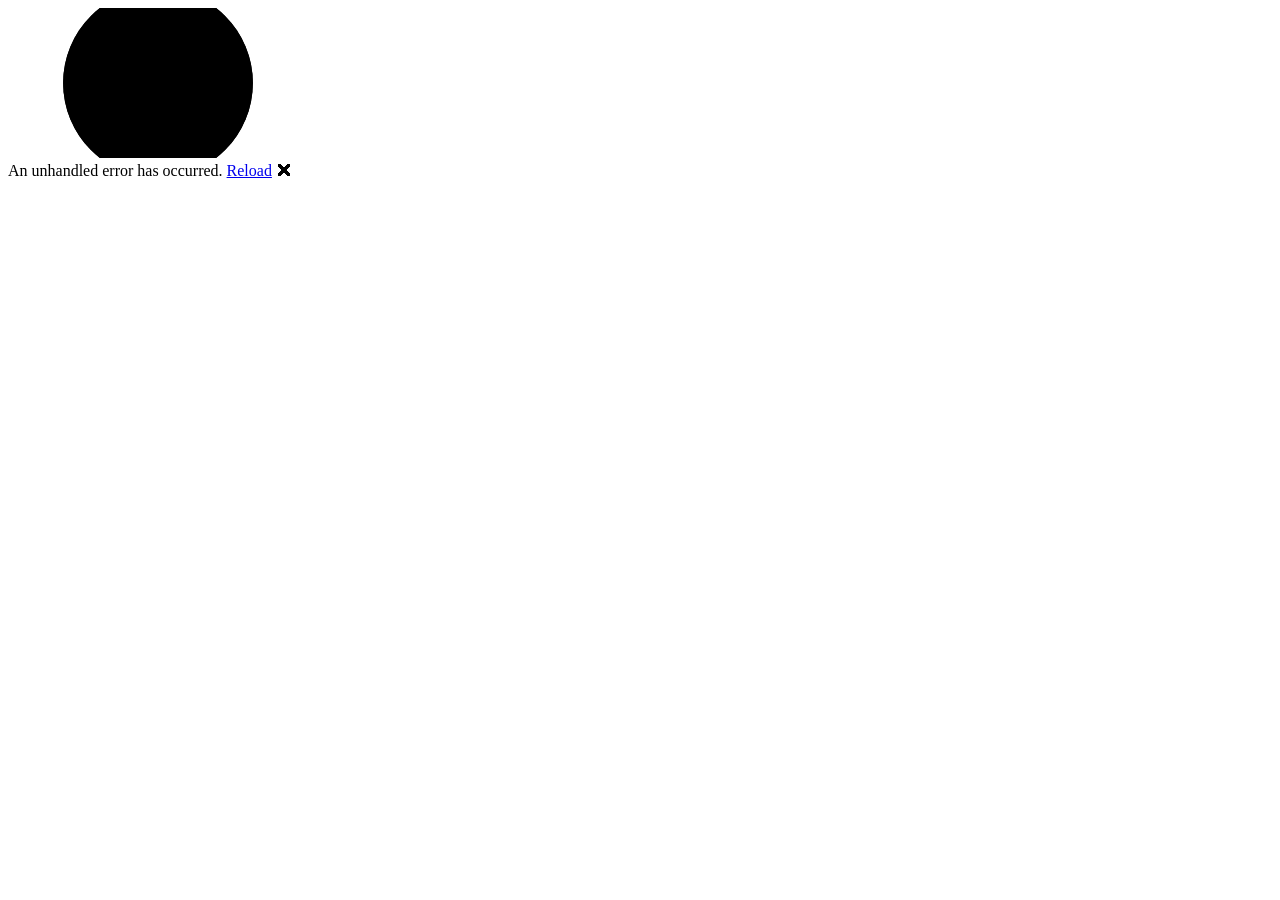
==== nurol-envanter/src/Nurol.Envanter.Web/wwwroot/index.html @ 90633de7 "Nurol Envanter: sunucu tarafı (API, veri modeli, PDF, oturum, örnek veri) Co-Authored-By: Claude Opu" ====
<!DOCTYPE html>
<html lang="en">

<head>
    <meta charset="utf-8" />
    <meta name="viewport" content="width=device-width, initial-scale=1.0" />
    <title>Nurol.Envanter.Web</title>
    <base href="/" />
    <link rel="preload" id="webassembly" />
    <link rel="stylesheet" href="css/app.css" />
    <!-- If you add any scoped CSS files, uncomment the following to load them
    <link href="Nurol.Envanter.Web.styles.css" rel="stylesheet" /> -->
    <script type="importmap"></script>
</head>

<body>
    <div id="app">
        <svg class="loading-progress">
            <circle r="40%" cx="50%" cy="50%" />
            <circle r="40%" cx="50%" cy="50%" />
        </svg>
        <div class="loading-progress-text"></div>
    </div>

    <div id="blazor-error-ui">
        An unhandled error has occurred.
        <a href="." class="reload">Reload</a>
        <span class="dismiss">🗙</span>
    </div>
    <script src="_framework/blazor.webassembly#[.{fingerprint}].js"></script>
</body>

</html>
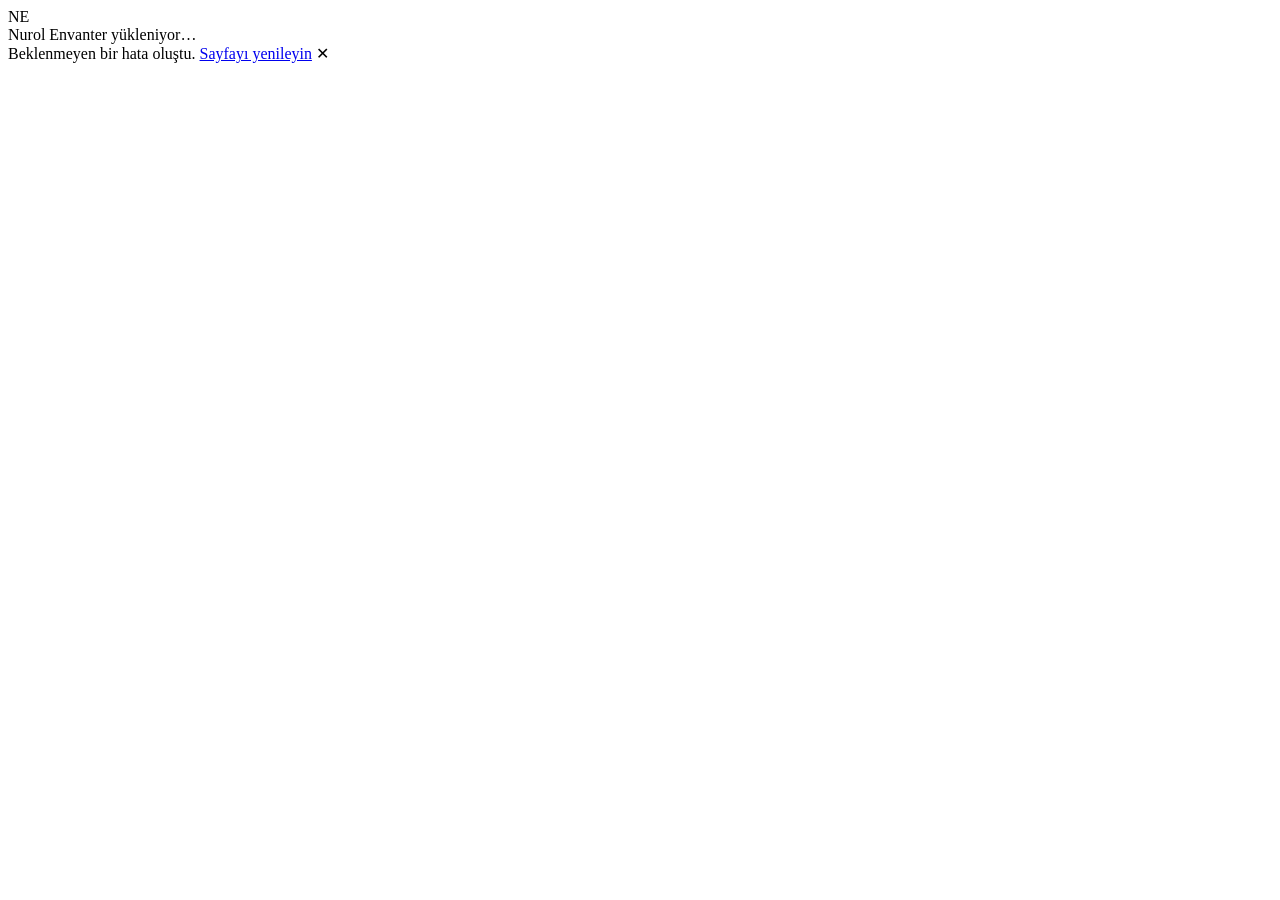
==== commit d2cdb064: "Nurol Envanter: Blazor arayüzü ve PostgreSQL entegrasyon testleri Co-Authored-By: Claude Opus 5.5 <n" ====
--- a/nurol-envanter/src/Nurol.Envanter.Web/wwwroot/index.html
+++ b/nurol-envanter/src/Nurol.Envanter.Web/wwwroot/index.html
@@ -1,33 +1,22 @@
 <!DOCTYPE html>
-<html lang="en">
-
+<html lang="tr">
 <head>
     <meta charset="utf-8" />
     <meta name="viewport" content="width=device-width, initial-scale=1.0" />
-    <title>Nurol.Envanter.Web</title>
+    <title>Nurol Envanter</title>
     <base href="/" />
-    <link rel="preload" id="webassembly" />
+    <link rel="icon" href="favicon.svg" type="image/svg+xml" />
     <link rel="stylesheet" href="css/app.css" />
-    <!-- If you add any scoped CSS files, uncomment the following to load them
-    <link href="Nurol.Envanter.Web.styles.css" rel="stylesheet" /> -->
-    <script type="importmap"></script>
 </head>
-
 <body>
     <div id="app">
-        <svg class="loading-progress">
-            <circle r="40%" cx="50%" cy="50%" />
-            <circle r="40%" cx="50%" cy="50%" />
-        </svg>
-        <div class="loading-progress-text"></div>
+        <div class="boot"><div class="brand-mark">NE</div><span>Nurol Envanter yükleniyor…</span></div>
     </div>
-
     <div id="blazor-error-ui">
-        An unhandled error has occurred.
-        <a href="." class="reload">Reload</a>
-        <span class="dismiss">🗙</span>
+        Beklenmeyen bir hata oluştu. <a href="." class="reload">Sayfayı yenileyin</a>
+        <span class="dismiss">✕</span>
     </div>
-    <script src="_framework/blazor.webassembly#[.{fingerprint}].js"></script>
+    <script src="js/app.js"></script>
+    <script src="_framework/blazor.webassembly.js"></script>
 </body>
-
 </html>
--- a/nurol-envanter/src/Nurol.Envanter.Web/wwwroot/css/app.css
+++ b/nurol-envanter/src/Nurol.Envanter.Web/wwwroot/css/app.css
@@ -0,0 +1,256 @@
+/* Nurol Envanter — lacivert yan menü, açık zemin, kartlar yalnızca gruplama gereken yerde. */
+:root {
+  --bg: #f2f5f9; --surface: #ffffff; --surface-2: #f7f9fc; --line: #dbe2ec;
+  --fg: #142235; --muted: #5a6a80; --accent: #1f5fd1; --accent-soft: #e6eefc;
+  --nav: #0f2744; --nav-fg: #c9d6e8; --nav-active: #1c3c66;
+  --ok: #1d7f55; --ok-soft: #e3f4ec; --warn: #a76b12; --warn-soft: #fbf0dc;
+  --crit: #b83a28; --crit-soft: #fbe7e3; --move: #5b46c9; --move-soft: #ece9fb;
+  --font: "Segoe UI", "Noto Sans", system-ui, -apple-system, Roboto, "Helvetica Neue", Arial, sans-serif;
+  --mono: "Cascadia Mono", "JetBrains Mono", "DejaVu Sans Mono", Consolas, ui-monospace, monospace;
+  --r: 10px; color-scheme: light;
+}
+@media (prefers-color-scheme: dark) {
+  :root {
+    --bg: #0c141f; --surface: #131e2d; --surface-2: #182536; --line: #24344b;
+    --fg: #e3e9f2; --muted: #8fa0b7; --accent: #6c9cf3; --accent-soft: #1a2c4a;
+    --nav: #08101a; --nav-fg: #a9b8cc; --nav-active: #182941;
+    --ok: #4cc28c; --ok-soft: #12302a; --warn: #e0a64a; --warn-soft: #33270f;
+    --crit: #ef7a66; --crit-soft: #3a1a16; --move: #a594f5; --move-soft: #261f47; color-scheme: dark;
+  }
+}
+* { box-sizing: border-box; }
+html, body { height: 100%; }
+body { margin: 0; background: var(--bg); color: var(--fg); font: 14px/1.5 var(--font); }
+h1, h2, h3 { margin: 0; letter-spacing: -0.01em; text-wrap: balance; }
+h1 { font-size: 22px; font-weight: 800; }
+h2 { font-size: 16px; font-weight: 700; }
+h3 { font-size: 13px; font-weight: 700; }
+a { color: var(--accent); }
+button, input, select, textarea { font: inherit; color: inherit; }
+:focus-visible { outline: 2px solid var(--accent); outline-offset: 2px; }
+.mono { font-family: var(--mono); font-size: 12.5px; }
+.muted { color: var(--muted); }
+.num { font-variant-numeric: tabular-nums; }
+.right { text-align: right; }
+.sr { position: absolute; width: 1px; height: 1px; overflow: hidden; clip: rect(0 0 0 0); }
+
+.boot { min-height: 100vh; display: flex; align-items: center; justify-content: center; gap: 12px; color: var(--muted); }
+.brand-mark { width: 30px; height: 30px; border-radius: 8px; background: linear-gradient(140deg, #3b7cf0, #1a4aa8); display: grid; place-items: center; font-weight: 800; font-size: 13px; color: #fff; flex: none; }
+
+.app { display: grid; grid-template-columns: 236px 1fr; min-height: 100%; }
+.side { background: var(--nav); color: var(--nav-fg); padding: 18px 12px; display: flex; flex-direction: column; gap: 18px; position: sticky; top: 0; height: 100vh; overflow-y: auto; }
+.brand { display: flex; align-items: center; gap: 10px; padding: 4px 8px; color: #fff; text-decoration: none; }
+.brand b { font-weight: 800; font-size: 15px; display: block; line-height: 1.1; }
+.brand small { font-size: 11px; color: var(--nav-fg); }
+.nav { display: flex; flex-direction: column; gap: 2px; }
+.nav a { display: flex; align-items: center; gap: 10px; padding: 8px 10px; border-radius: 8px; color: var(--nav-fg); text-decoration: none; font-weight: 500; }
+.nav a:hover { background: #ffffff10; color: #fff; }
+.nav a.active { background: var(--nav-active); color: #fff; box-shadow: inset 3px 0 0 #5b93f5; }
+.nav svg { width: 17px; height: 17px; flex: none; opacity: .85; }
+.nav .sep { font-size: 10.5px; text-transform: uppercase; letter-spacing: .08em; padding: 14px 10px 4px; color: #7f93ad; }
+.side-foot { margin-top: auto; font-size: 11.5px; padding: 10px; border-radius: 8px; background: #ffffff0c; line-height: 1.45; }
+
+.main { min-width: 0; display: flex; flex-direction: column; }
+.top { display: flex; align-items: center; gap: 12px; padding: 12px 24px; border-bottom: 1px solid var(--line); background: var(--surface); position: sticky; top: 0; z-index: 5; }
+.search { flex: 1; max-width: 460px; display: flex; align-items: center; gap: 8px; background: var(--surface-2); border: 1px solid var(--line); border-radius: 8px; padding: 7px 10px; }
+.search input { border: 0; background: none; outline: none; width: 100%; }
+.top .sp { flex: 1; }
+.user { display: flex; align-items: center; gap: 8px; font-size: 13px; }
+.avatar { width: 30px; height: 30px; border-radius: 50%; background: var(--accent-soft); color: var(--accent); display: grid; place-items: center; font-weight: 700; font-size: 12px; }
+
+.view { padding: 22px 24px 48px; display: flex; flex-direction: column; gap: 18px; }
+.head { display: flex; align-items: flex-end; gap: 10px; flex-wrap: wrap; }
+.head .t { flex: 1; min-width: 220px; }
+.head p { margin: 4px 0 0; color: var(--muted); }
+.crumb { font-size: 12px; color: var(--muted); margin-bottom: 4px; }
+.crumb a { text-decoration: none; }
+
+.btn { display: inline-flex; align-items: center; justify-content: center; gap: 6px; border: 1px solid var(--line); background: var(--surface); padding: 7px 12px; border-radius: 8px; cursor: pointer; font-weight: 600; font-size: 13px; white-space: nowrap; text-decoration: none; color: var(--fg); }
+.btn:hover:not(:disabled) { border-color: var(--accent); }
+.btn:disabled { opacity: .55; cursor: not-allowed; }
+.btn.pri { background: var(--accent); border-color: var(--accent); color: #fff; }
+.btn.danger { color: var(--crit); }
+.btn.sm { padding: 4px 9px; font-size: 12px; }
+.btn.link { border: 0; background: none; color: var(--accent); padding: 0; }
+
+.card { background: var(--surface); border: 1px solid var(--line); border-radius: var(--r); min-width: 0; }
+.card > .ch { display: flex; align-items: center; gap: 10px; padding: 14px 16px; border-bottom: 1px solid var(--line); flex-wrap: wrap; }
+.card > .ch h2 { flex: 1; }
+.card > .cb { padding: 14px 16px; }
+.grid { display: grid; gap: 16px; align-items: start; }
+.g2 { grid-template-columns: minmax(0, 1.6fr) minmax(0, 1fr); }
+.g2e { grid-template-columns: repeat(2, minmax(0, 1fr)); }
+.g-side { grid-template-columns: minmax(0, 250px) minmax(0, 1fr); }
+.stack { display: flex; flex-direction: column; gap: 16px; min-width: 0; }
+.row { display: flex; gap: 8px; align-items: center; flex-wrap: wrap; }
+
+.kpis { display: grid; grid-template-columns: repeat(6, minmax(0, 1fr)); gap: 12px; }
+.kpi { background: var(--surface); border: 1px solid var(--line); border-radius: var(--r); padding: 14px; display: flex; flex-direction: column; gap: 4px; text-decoration: none; color: inherit; }
+.kpi:hover { border-color: var(--accent); }
+.kpi .l { font-size: 12px; color: var(--muted); }
+.kpi .v { font-weight: 800; font-size: 26px; line-height: 1.1; font-variant-numeric: tabular-nums; }
+.kpi .s { font-size: 11.5px; color: var(--muted); }
+.kpi.alert .v { color: var(--crit); }
+.kpi.alert { border-color: color-mix(in srgb, var(--crit) 35%, var(--line)); }
+
+.pill { display: inline-flex; align-items: center; gap: 5px; padding: 2px 9px; border-radius: 99px; font-size: 12px; font-weight: 600; white-space: nowrap; }
+.pill::before { content: ""; width: 6px; height: 6px; border-radius: 50%; background: currentColor; }
+.p-InStock, .p-ok { color: var(--ok); background: var(--ok-soft); }
+.p-Assigned, .p-info { color: var(--accent); background: var(--accent-soft); }
+.p-InTransit, .p-move { color: var(--move); background: var(--move-soft); }
+.p-InMaintenance, .p-warn { color: var(--warn); background: var(--warn-soft); }
+.p-Retired, .p-mute { color: var(--muted); background: var(--surface-2); }
+.p-crit { color: var(--crit); background: var(--crit-soft); }
+.tag { display: inline-block; font-size: 11px; font-weight: 600; padding: 1px 7px; border-radius: 5px; background: var(--surface-2); border: 1px solid var(--line); color: var(--muted); white-space: nowrap; }
+.tag.custom { color: var(--move); border-color: color-mix(in srgb, var(--move) 30%, var(--line)); background: var(--move-soft); }
+.tag.info { color: var(--accent); border-color: color-mix(in srgb, var(--accent) 35%, var(--line)); background: var(--accent-soft); }
+
+.tw { overflow-x: auto; }
+table { width: 100%; border-collapse: collapse; }
+th { text-align: left; font-size: 11.5px; font-weight: 600; text-transform: uppercase; letter-spacing: .05em; color: var(--muted); padding: 10px 12px; border-bottom: 1px solid var(--line); background: var(--surface-2); white-space: nowrap; }
+th button { border: 0; background: none; padding: 0; font: inherit; color: inherit; text-transform: inherit; letter-spacing: inherit; cursor: pointer; }
+td { padding: 10px 12px; border-bottom: 1px solid var(--line); vertical-align: middle; }
+tbody tr:last-child td { border-bottom: 0; }
+tr.click { cursor: pointer; }
+tr.click:hover td { background: var(--surface-2); }
+tr.sel td { background: var(--accent-soft); }
+td .sub { display: block; font-size: 12px; color: var(--muted); }
+td.empty { text-align: center; padding: 36px 12px; color: var(--muted); }
+
+.toolbar { display: flex; gap: 8px; flex-wrap: wrap; align-items: center; padding: 12px 16px; border-bottom: 1px solid var(--line); }
+.toolbar .search { max-width: 320px; min-width: 220px; }
+.toolbar.foot { border-bottom: 0; border-top: 1px solid var(--line); font-size: 12.5px; color: var(--muted); }
+.sel-in { border: 1px solid var(--line); background: var(--surface); border-radius: 8px; padding: 6px 10px; }
+.seg { display: inline-flex; border: 1px solid var(--line); border-radius: 8px; overflow: hidden; flex-wrap: wrap; }
+.seg button { border: 0; background: var(--surface); padding: 6px 11px; cursor: pointer; font-size: 12.5px; font-weight: 500; border-right: 1px solid var(--line); }
+.seg button:last-child { border-right: 0; }
+.seg button.on { background: var(--accent-soft); color: var(--accent); font-weight: 700; }
+.pop-wrap { position: relative; }
+.pop { position: absolute; right: 0; top: calc(100% + 6px); width: 270px; max-height: 420px; overflow-y: auto; background: var(--surface); border: 1px solid var(--line); border-radius: var(--r); box-shadow: 0 12px 32px #0f274426; padding: 10px; z-index: 10; }
+.pop h3 { padding: 2px 4px 8px; }
+.pop label { display: flex; align-items: center; gap: 8px; padding: 5px 4px; border-radius: 6px; cursor: pointer; }
+.pop label:hover { background: var(--surface-2); }
+.pop .mv { margin-left: auto; display: flex; gap: 2px; }
+.pop .mv button { border: 0; background: none; cursor: pointer; color: var(--muted); padding: 0 4px; }
+
+.bars { display: flex; flex-direction: column; gap: 12px; }
+.bar-row { display: grid; grid-template-columns: 170px 1fr 48px; gap: 10px; align-items: center; font-size: 13px; }
+.bar { height: 10px; border-radius: 99px; background: var(--surface-2); display: flex; overflow: hidden; border: 1px solid var(--line); }
+.bar i { display: block; height: 100%; }
+.legend { display: flex; gap: 14px; flex-wrap: wrap; font-size: 12px; color: var(--muted); margin-top: 14px; }
+.legend span::before { content: ""; display: inline-block; width: 9px; height: 9px; border-radius: 3px; margin-right: 6px; background: var(--c); vertical-align: -1px; }
+
+.feed { list-style: none; margin: 0; padding: 0; }
+.feed li { display: grid; grid-template-columns: 34px 1fr auto; gap: 10px; padding: 10px 0; border-bottom: 1px solid var(--line); align-items: start; }
+.feed li:last-child { border-bottom: 0; }
+.ico { width: 30px; height: 30px; border-radius: 8px; display: grid; place-items: center; font-weight: 800; font-size: 12px; background: var(--crit-soft); color: var(--crit); }
+
+.kv { display: grid; grid-template-columns: 160px 1fr; gap: 8px 14px; font-size: 13.5px; margin: 0; }
+.kv dt { color: var(--muted); }
+.kv dd { margin: 0; min-width: 0; overflow-wrap: anywhere; }
+.group-title { display: flex; align-items: center; gap: 8px; margin: 18px 0 10px; font-weight: 700; font-size: 12px; text-transform: uppercase; letter-spacing: .06em; color: var(--muted); }
+.group-title::after { content: ""; flex: 1; height: 1px; background: var(--line); }
+
+.timeline { list-style: none; margin: 0; padding: 0 0 0 4px; }
+.timeline li { position: relative; padding: 0 0 16px 22px; border-left: 2px solid var(--line); }
+.timeline li:last-child { border-left-color: transparent; padding-bottom: 0; }
+.timeline li::before { content: ""; position: absolute; left: -7px; top: 3px; width: 12px; height: 12px; border-radius: 50%; background: var(--surface); border: 2px solid var(--accent); }
+.timeline b { display: block; font-weight: 600; }
+
+.doc-row { display: flex; align-items: center; gap: 10px; padding: 10px 0; border-bottom: 1px solid var(--line); }
+.doc-row:last-child { border-bottom: 0; }
+.doc-ic { width: 32px; height: 38px; border-radius: 5px; border: 1px solid var(--line); background: var(--surface-2); display: grid; place-items: center; font: 700 9px var(--mono); color: var(--crit); flex: none; }
+.doc-ic.ok { color: var(--ok); }
+.doc-row .grow { flex: 1; min-width: 0; overflow-wrap: anywhere; }
+
+.form { display: grid; gap: 14px; }
+.form.two { grid-template-columns: repeat(2, minmax(0, 1fr)); }
+.form .full { grid-column: 1 / -1; }
+.fld { display: flex; flex-direction: column; gap: 5px; font-size: 12.5px; font-weight: 600; min-width: 0; }
+.fld input:not([type=checkbox]), .fld select, .fld textarea { border: 1px solid var(--line); border-radius: 8px; padding: 8px 10px; background: var(--surface); font-weight: 400; font-size: 14px; width: 100%; }
+.fld textarea { min-height: 70px; resize: vertical; }
+.fld .help { font-weight: 400; color: var(--muted); font-size: 12px; }
+.fld.err input, .fld.err select, .fld.err textarea { border-color: var(--crit); }
+.err-msg { color: var(--crit); font-size: 12.5px; font-weight: 500; }
+.check { display: flex; align-items: center; gap: 8px; font-weight: 500; font-size: 13.5px; }
+.note { font-size: 12.5px; padding: 10px 12px; border-radius: 8px; background: var(--surface-2); border: 1px solid var(--line); color: var(--muted); }
+.note.warn { background: var(--warn-soft); border-color: color-mix(in srgb, var(--warn) 30%, var(--line)); color: var(--fg); }
+.note.error { background: var(--crit-soft); border-color: color-mix(in srgb, var(--crit) 30%, var(--line)); color: var(--fg); }
+.note ul { margin: 6px 0 0; padding-left: 18px; }
+
+.fl-row { display: grid; grid-template-columns: minmax(0, 1.4fr) 110px minmax(0, 1.6fr) 160px; gap: 12px; align-items: center; padding: 11px 16px; border-bottom: 1px solid var(--line); }
+.fl-row.h { font-size: 11.5px; text-transform: uppercase; letter-spacing: .05em; color: var(--muted); font-weight: 600; background: var(--surface-2); padding-block: 8px; }
+.fl-row.arch { opacity: .65; }
+.rules { display: flex; gap: 5px; flex-wrap: wrap; }
+.cat-list { display: flex; flex-direction: column; padding: 6px; }
+.cat-list button { display: flex; justify-content: space-between; align-items: center; gap: 8px; border: 0; background: none; text-align: left; padding: 9px 10px; border-radius: 8px; cursor: pointer; }
+.cat-list button:hover { background: var(--surface-2); }
+.cat-list button.on { background: var(--accent-soft); color: var(--accent); font-weight: 700; }
+
+.drop { border: 2px dashed var(--line); border-radius: var(--r); padding: 18px; text-align: center; color: var(--muted); display: block; cursor: pointer; position: relative; }
+.drop:hover { border-color: var(--accent); color: var(--accent); }
+.drop input { position: absolute; inset: 0; opacity: 0; cursor: pointer; }
+
+.tree { display: grid; grid-template-columns: repeat(3, minmax(0, 1fr)); gap: 16px; }
+.wh { padding: 14px 16px; display: flex; flex-direction: column; gap: 10px; }
+.wh ul { margin: 0; padding: 0; list-style: none; display: flex; flex-direction: column; gap: 4px; font-size: 13px; }
+.wh li { display: flex; justify-content: space-between; align-items: center; gap: 8px; padding: 4px 8px; border-radius: 6px; background: var(--surface-2); }
+.stat-line { display: flex; gap: 14px; font-size: 12.5px; color: var(--muted); flex-wrap: wrap; }
+.stat-line b { color: var(--fg); font-variant-numeric: tabular-nums; }
+.meter { width: 120px; height: 6px; border-radius: 99px; background: var(--surface-2); border: 1px solid var(--line); overflow: hidden; margin-top: 4px; }
+.meter i { display: block; height: 100%; }
+
+.pick { display: flex; flex-direction: column; max-height: 360px; overflow-y: auto; border: 1px solid var(--line); border-radius: 8px; }
+.pick label { display: grid; grid-template-columns: 20px 1fr auto; gap: 10px; align-items: center; padding: 9px 12px; border-bottom: 1px solid var(--line); cursor: pointer; font-weight: 400; }
+.pick label:last-child { border-bottom: 0; }
+.pick label:hover { background: var(--surface-2); }
+.pick label.on { background: var(--accent-soft); }
+
+.modal-bg { position: fixed; inset: 0; background: #0b182b66; z-index: 40; display: grid; place-items: center; padding: 16px; }
+.modal { background: var(--surface); border-radius: 12px; width: 100%; max-width: 560px; max-height: calc(100vh - 32px); overflow-y: auto; box-shadow: 0 20px 60px #0b182b55; }
+.modal.wide { max-width: 760px; }
+.modal .mh { display: flex; align-items: center; gap: 10px; padding: 16px 18px; border-bottom: 1px solid var(--line); }
+.modal .mh h2 { flex: 1; }
+.modal .mb { padding: 16px 18px; }
+.modal .mf { display: flex; gap: 8px; justify-content: flex-end; padding: 12px 18px; border-top: 1px solid var(--line); flex-wrap: wrap; }
+
+.toast { position: fixed; right: 20px; bottom: 20px; background: var(--fg); color: var(--bg); padding: 10px 14px; border-radius: 8px; font-size: 13px; font-weight: 500; z-index: 60; max-width: 420px; }
+.loading { padding: 40px; text-align: center; color: var(--muted); }
+.pager { display: flex; gap: 6px; align-items: center; margin-left: auto; }
+
+.login { min-height: 100vh; display: grid; grid-template-columns: 1.1fr 1fr; }
+.login-art { background: var(--nav); color: #fff; padding: 48px; display: flex; flex-direction: column; justify-content: space-between; gap: 24px; position: relative; overflow: hidden; }
+.login-art h1 { font-size: 34px; line-height: 1.15; max-width: 14ch; color: #fff; }
+.login-art p { color: var(--nav-fg); max-width: 42ch; }
+.login-grid { position: absolute; right: -40px; bottom: -40px; width: 360px; height: 360px; background-image: linear-gradient(#ffffff12 1px, transparent 1px), linear-gradient(90deg, #ffffff12 1px, transparent 1px); background-size: 28px 28px; transform: rotate(-8deg); pointer-events: none; }
+.login-form { display: grid; place-items: center; padding: 32px 16px; }
+.login-box { width: 100%; max-width: 380px; display: flex; flex-direction: column; gap: 18px; }
+.login-box .seg { display: flex; }
+.login-box .seg button { flex: 1; padding: 9px; }
+
+#blazor-error-ui { display: none; position: fixed; bottom: 0; left: 0; right: 0; padding: 10px 16px; background: var(--crit-soft); color: var(--fg); z-index: 100; border-top: 1px solid var(--crit); }
+#blazor-error-ui .dismiss { cursor: pointer; float: right; }
+
+@media (max-width: 1180px) { .kpis { grid-template-columns: repeat(3, minmax(0, 1fr)); } .tree { grid-template-columns: repeat(2, minmax(0, 1fr)); } }
+@media (max-width: 900px) {
+  .app { grid-template-columns: 1fr; }
+  .side { position: static; height: auto; flex-direction: row; align-items: center; padding: 10px 16px; gap: 12px; overflow-x: auto; }
+  .brand small, .side-foot, .nav .sep { display: none; }
+  .nav { flex-direction: row; }
+  .nav a { white-space: nowrap; }
+  .nav a.active { box-shadow: inset 0 -3px 0 #5b93f5; }
+  .g2, .g2e, .g-side, .login, .form.two { grid-template-columns: 1fr; }
+  .login-art { padding: 28px 20px; }
+  .fl-row { grid-template-columns: minmax(0, 1fr) 150px; }
+  .fl-row > :nth-child(2), .fl-row > :nth-child(3) { display: none; }
+}
+@media (max-width: 640px) {
+  .kpis { grid-template-columns: repeat(2, minmax(0, 1fr)); }
+  .tree { grid-template-columns: 1fr; }
+  .top { flex-wrap: wrap; padding-inline: 16px; }
+  .view { padding-inline: 16px; }
+  .user .who { display: none; }
+  .kv { grid-template-columns: 1fr; gap: 2px; }
+  .kv dd { margin-bottom: 8px; }
+  .bar-row { grid-template-columns: 110px 1fr 40px; }
+}
